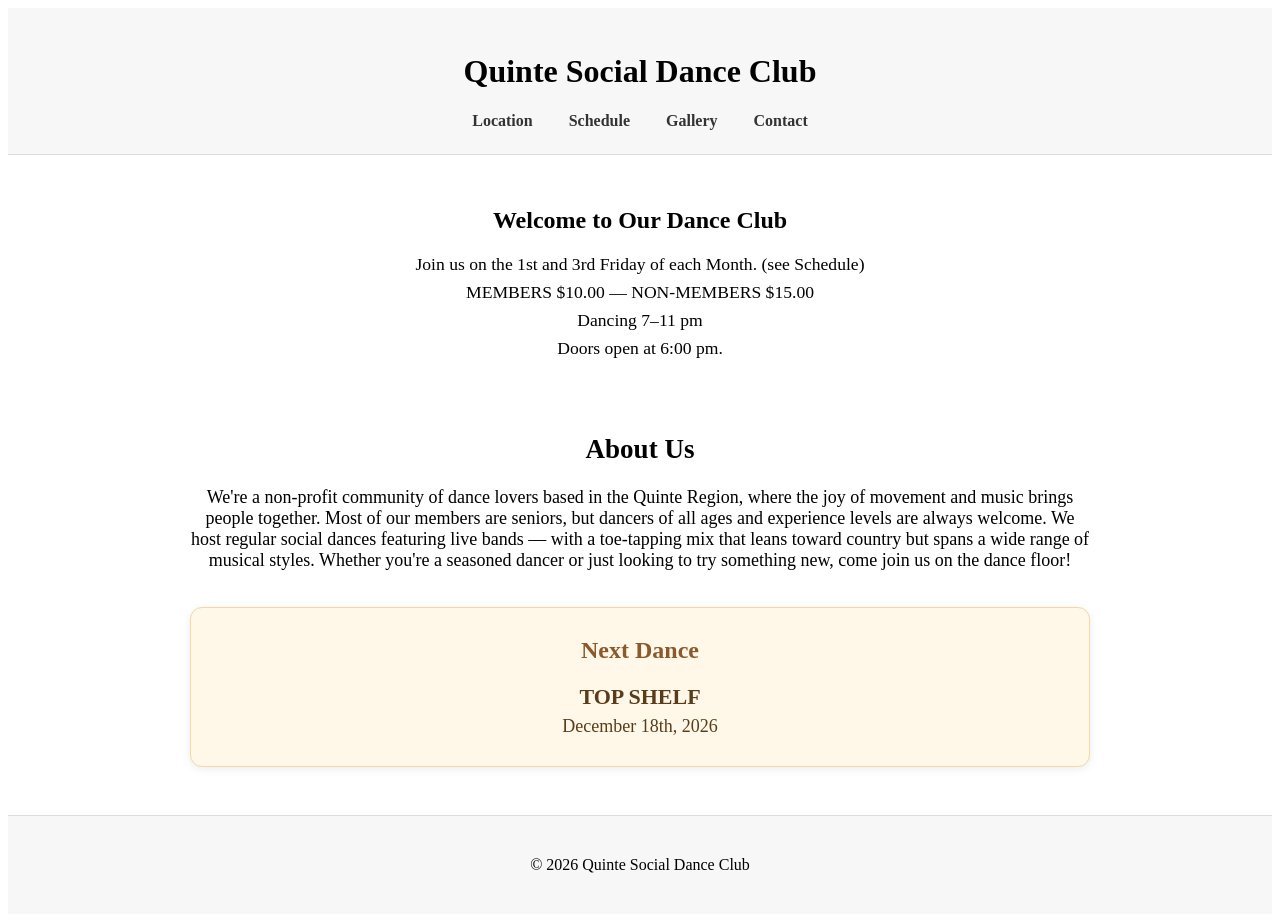
==== index.html @ a588cb88 "Add files via upload" ====
<!DOCTYPE html>
<html lang="en">
<head>
  <meta charset="UTF-8">
  <meta name="viewport" content="width=device-width, initial-scale=1.0">
  <title>Quinte Social Dance Club – Social Dancing in Belleville Ontario</title>

  <link rel="canonical" href="https://quintesocialdanceclub.ca/">
  <link rel="stylesheet" href="styles.css">
</head>
<body>

  <header class="site-header">
    <h1>Quinte Social Dance Club</h1>

    <nav class="main-nav" aria-label="Main navigation">
      <a href="location.html">Location</a>
      <a href="schedule.html">Schedule</a>
      <a href="Gallery.html">Gallery</a>
      <a href="Contacts.html">Contact</a>
    </nav>
  </header>

  <main class="container">

    <section class="hero">
      <h2>Welcome to Our Dance Club</h2>
      <p>Join us on the 1st and 3rd Friday of each Month. (see Schedule)</p>
      <p>MEMBERS $10.00 — NON-MEMBERS $15.00</p>
      <p>Dancing 7–11 pm</p>
      <p>Doors open at 6:00 pm.</p>
    </section>

    <section id="about" class="about">
      <h2>About Us</h2>
      <p>
        We're a non-profit community of dance lovers based in the Quinte Region, where the joy of movement and music brings people together. Most of our members are seniors, but dancers of all ages and experience levels are always welcome. We host regular social dances featuring live bands — with a toe-tapping mix that leans toward country but spans a wide range of musical styles. Whether you're a seasoned dancer or just looking to try something new, come join us on the dance floor!
      </p>
    </section>

    <section id="next-dance-section" class="next-dance-box">
      <h2>Next Dance</h2>
      <div id="next-dance" class="next-dance-text"></div>
    </section>

  </main>

  <script type="module" src="script.js?v=2"></script>

  <footer class="site-footer">
    <p>&copy; 2026 Quinte Social Dance Club</p>
  </footer>

</body>
</html>
---- styles.css ----
/* Layout wrapper */
.container {
  max-width: 900px;
  margin: 0 auto;
  padding: 0 1em;
}

main.container {
  max-width: 900px;
  margin: 0 auto;
  text-align: center;
}

/* Header */
.site-header {
  text-align: center;
  padding: 1.5em 0;
  background: #f7f7f7;
  border-bottom: 1px solid #ddd;
}

.main-nav {
  margin-top: 1em;
}

.main-nav a {
  margin: 0 1em;
  text-decoration: none;
  font-weight: 600;
  color: #333;
}

.main-nav a:hover {
  color: #8a5a2e;
}

/* Hero section */
.hero {
  text-align: center;
  padding: 2em 1em;
}

.hero p {
  margin: 0.4em 0;
  font-size: 1.1em;
}

/* About section */
.about {
  font-size: 18px;
  margin: 2em 0;
}

/* Next Dance Box */
.next-dance-box {
  padding: 1.8em;
  background: #fff8e8;
  border-radius: 12px;
  border: 1px solid #f0d9a6;
  margin: 2em 0;
  box-shadow: 0 2px 8px rgba(0,0,0,0.08);
}

.next-dance-box h2 {
  margin-top: 0;
  color: #8a5a2e;
}

.next-dance-text {
  font-size: 20px;
  font-weight: 500;
  color: #5a3c1a;
}

/* Footer */
.site-footer {
  text-align: center;
  padding: 1.5em 0;
  background: #f7f7f7;
  border-top: 1px solid #ddd;
  margin-top: 3em;
}

/* Highlight active nav link */
.main-nav a.active {
  color: #8a5a2e;
  text-decoration: underline;
}

/* Schedule list */
.schedule-list {
  text-align: left;
  margin: 0 auto;
  max-width: 600px; /* optional but recommended */
}

.schedule-list ul {
  list-style: none;
  padding: 0;
  margin: 2em 0;
}

.schedule-list li {
  padding: 0.4em 0;
  font-size: 1.1em;
  border-bottom: 1px solid #e0e0e0;
}

.schedule-list li:last-child {
  border-bottom: none;
}

/* Back link */
.back-link {
  font-size: 1.1em;
  text-decoration: none;
  color: #8a5a2e;
}

.back-link:hover {
  text-decoration: underline;
}

/* Location page */
.location-section {
  margin: 2em 0;
  font-size: 1.2em;
}

.location-list {
  list-style: none;
  padding: 0;
  margin: 0;
}

.location-name {
  font-weight: 600;
  margin-bottom: 0.8em;
  font-size: 1.3em;
}

.location-address {
  margin-bottom: 1.5em;
  line-height: 1.5em;
}

.map-link {
  font-size: 1.1em;
  color: #8a5a2e;
  text-decoration: underline;
}

.map-link:hover {
  color: #5a3c1a;
}

/* Gallery page */
.gallery-section {
  margin: 2em 0;
}

.gallery-grid {
  display: flex;
  flex-wrap: wrap;
  gap: 20px;
  justify-content: flex-start;
}

.gallery-grid figure {
  width: 250px;
  text-align: center;
}

.gallery-grid img {
  width: 100%;
  border-radius: 8px;
  box-shadow: 0 2px 6px rgba(0,0,0,0.15);
}

.gallery-grid figcaption {
  margin-top: 8px;
  font-weight: 600;
  font-size: 1rem;
}
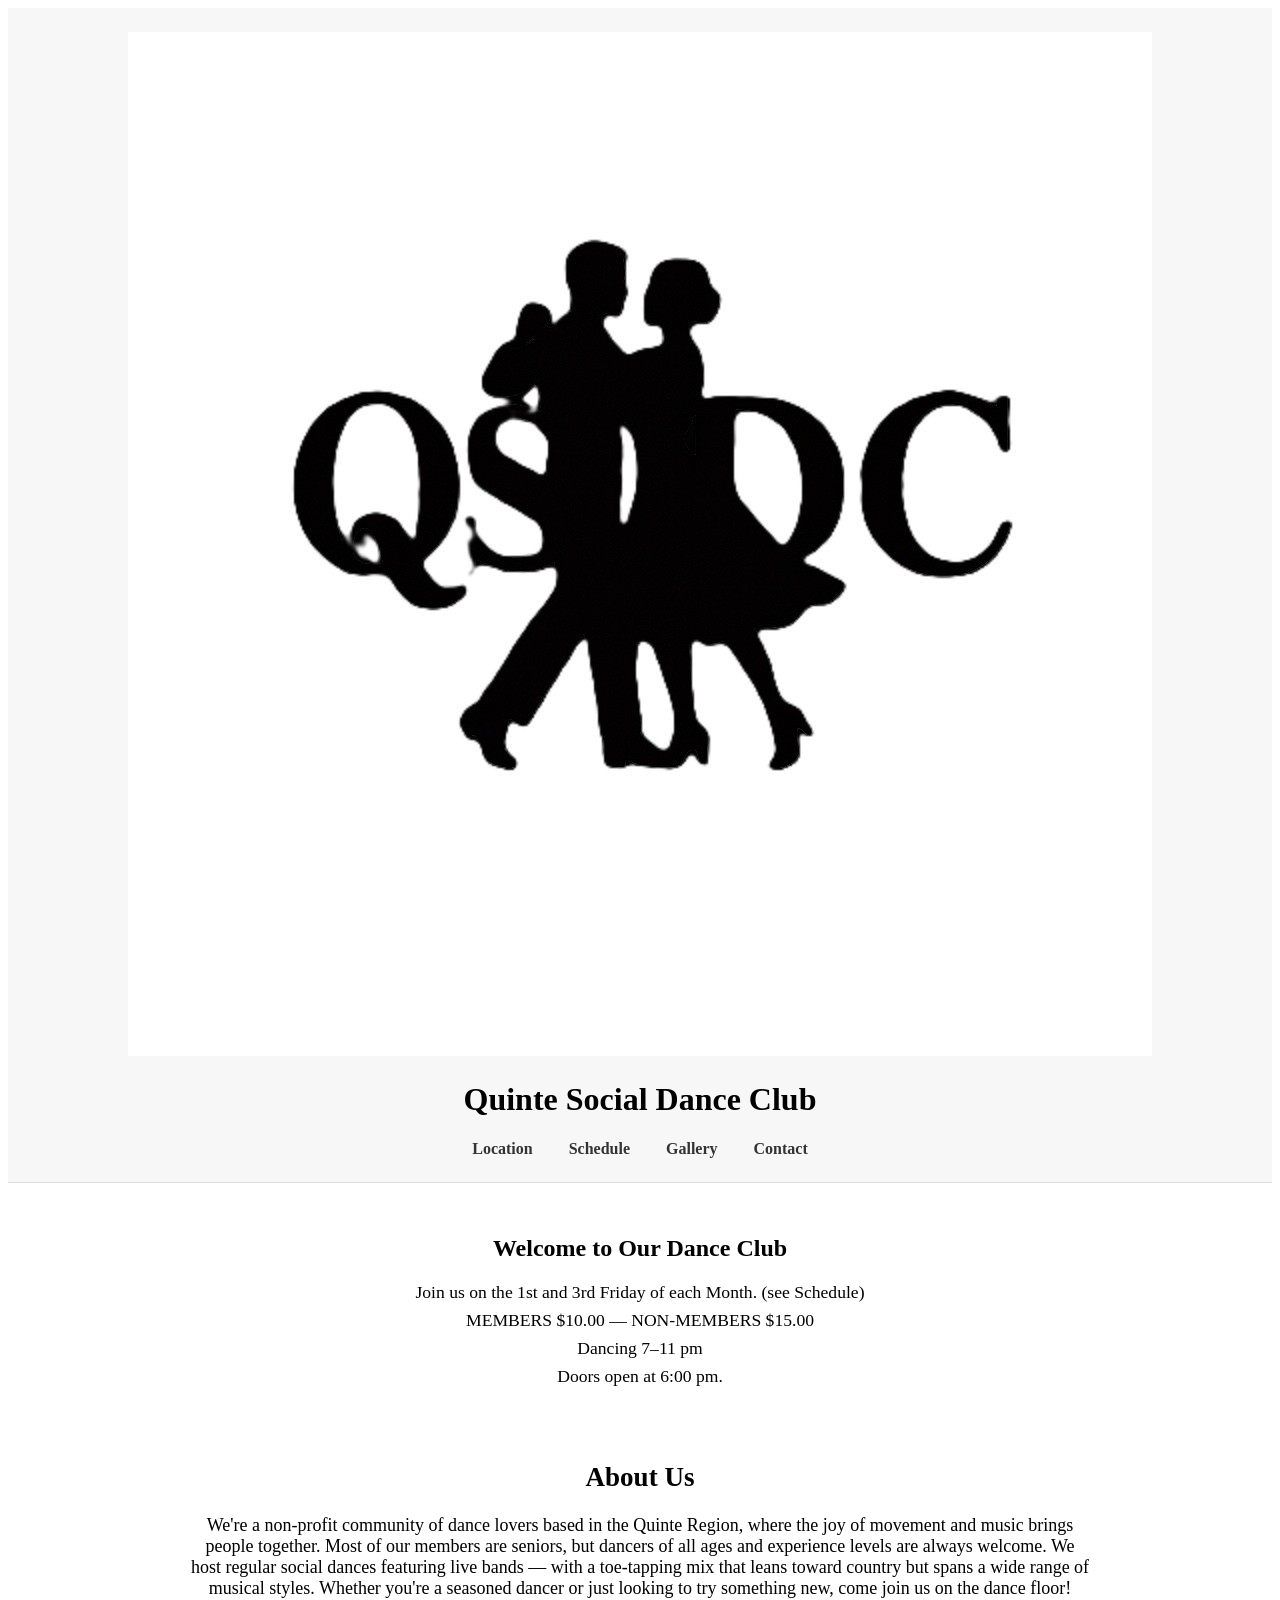
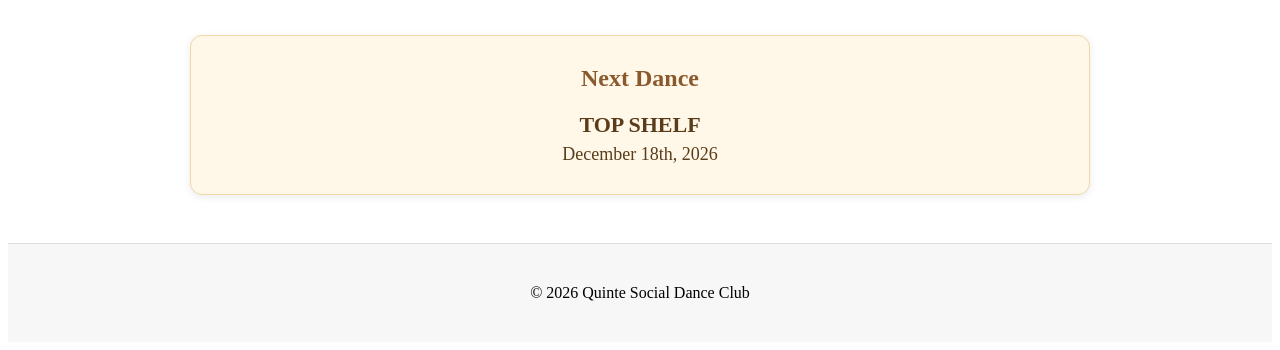
==== commit c98dff25: "Add files via upload" ====
--- a/index.html
+++ b/index.html
@@ -7,21 +7,31 @@
 
   <link rel="canonical" href="https://quintesocialdanceclub.ca/">
   <link rel="stylesheet" href="styles.css">
+<script type="application/ld+json">
+{
+  "@context": "https://schema.org",
+  "@type": "Organization",
+  "name": "Quinte Social Dance Club",
+  "url": "https://quintesocialdanceclub.ca",
+  "logo": "https://quintesocialdanceclub.ca/images/qsdc-logo.png"
+}
+</script>
 </head>
 <body>
+ <header class="site-header">
+  <img src="images/qsdc-logo.png" alt="Quinte Social Dance Club Logo" class="site-logo">
 
-  <header class="site-header">
-    <h1>Quinte Social Dance Club</h1>
+  <h1>Quinte Social Dance Club</h1>
 
-    <nav class="main-nav" aria-label="Main navigation">
-      <a href="location.html">Location</a>
-      <a href="schedule.html">Schedule</a>
-      <a href="Gallery.html">Gallery</a>
-      <a href="Contacts.html">Contact</a>
-    </nav>
-  </header>
+  <nav class="main-nav" aria-label="Main navigation">
+    <a href="location.html">Location</a>
+    <a href="schedule.html">Schedule</a>
+    <a href="Gallery.html">Gallery</a>
+    <a href="Contacts.html">Contact</a>
+  </nav>
+ </header>
 
-  <main class="container">
+    <main class="container">
 
     <section class="hero">
       <h2>Welcome to Our Dance Club</h2>
@@ -42,7 +52,6 @@
       <h2>Next Dance</h2>
       <div id="next-dance" class="next-dance-text"></div>
     </section>
-
   </main>
 
   <script type="module" src="script.js?v=2"></script>
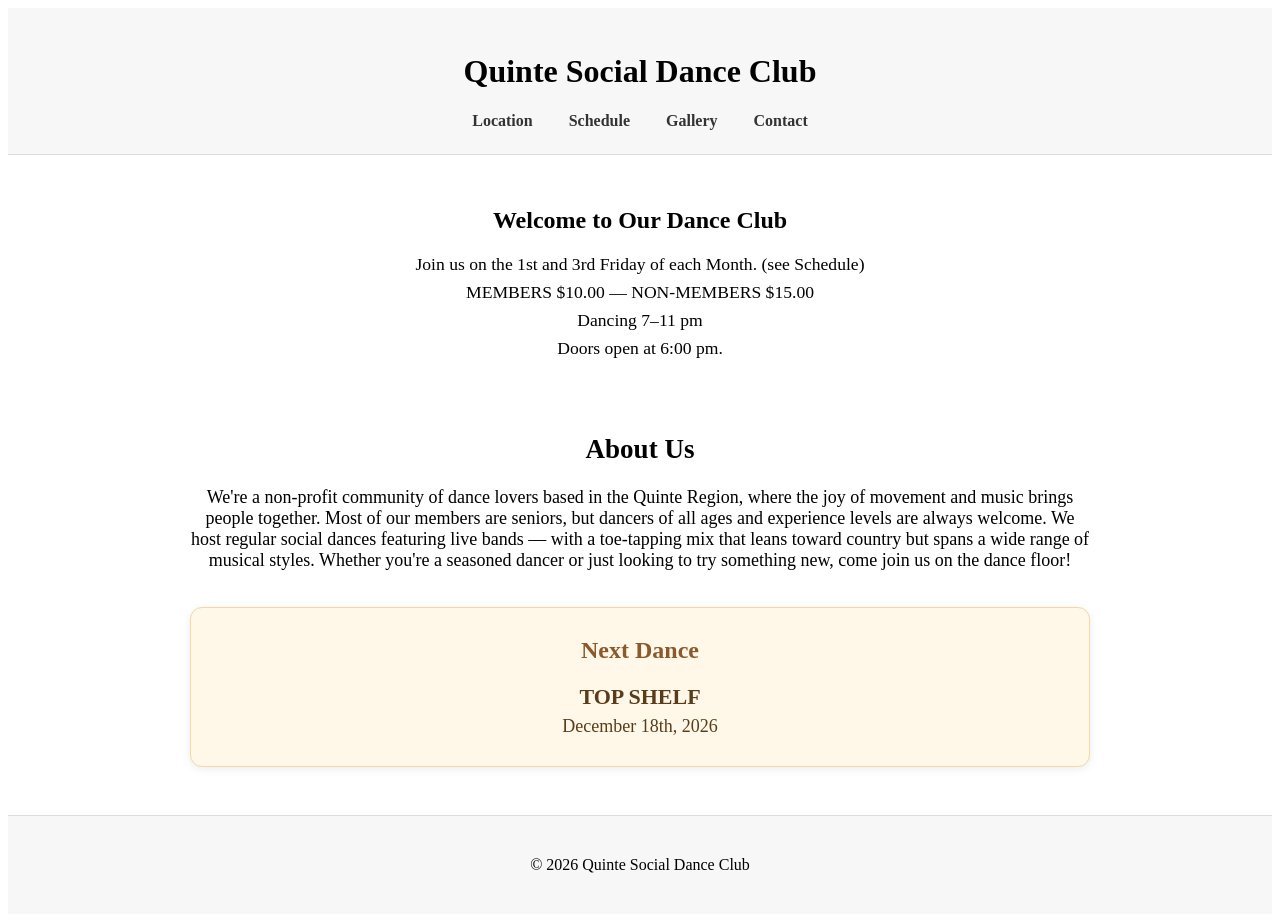
==== commit 27ad56ee: "Add files via upload" ====
--- a/index.html
+++ b/index.html
@@ -7,6 +7,7 @@
 
   <link rel="canonical" href="https://quintesocialdanceclub.ca/">
   <link rel="stylesheet" href="styles.css">
+
 <script type="application/ld+json">
 {
   "@context": "https://schema.org",
@@ -19,8 +20,7 @@
 </head>
 <body>
  <header class="site-header">
-  <img src="images/qsdc-logo.png" alt="Quinte Social Dance Club Logo" class="site-logo">
-
+  
   <h1>Quinte Social Dance Club</h1>
 
   <nav class="main-nav" aria-label="Main navigation">
